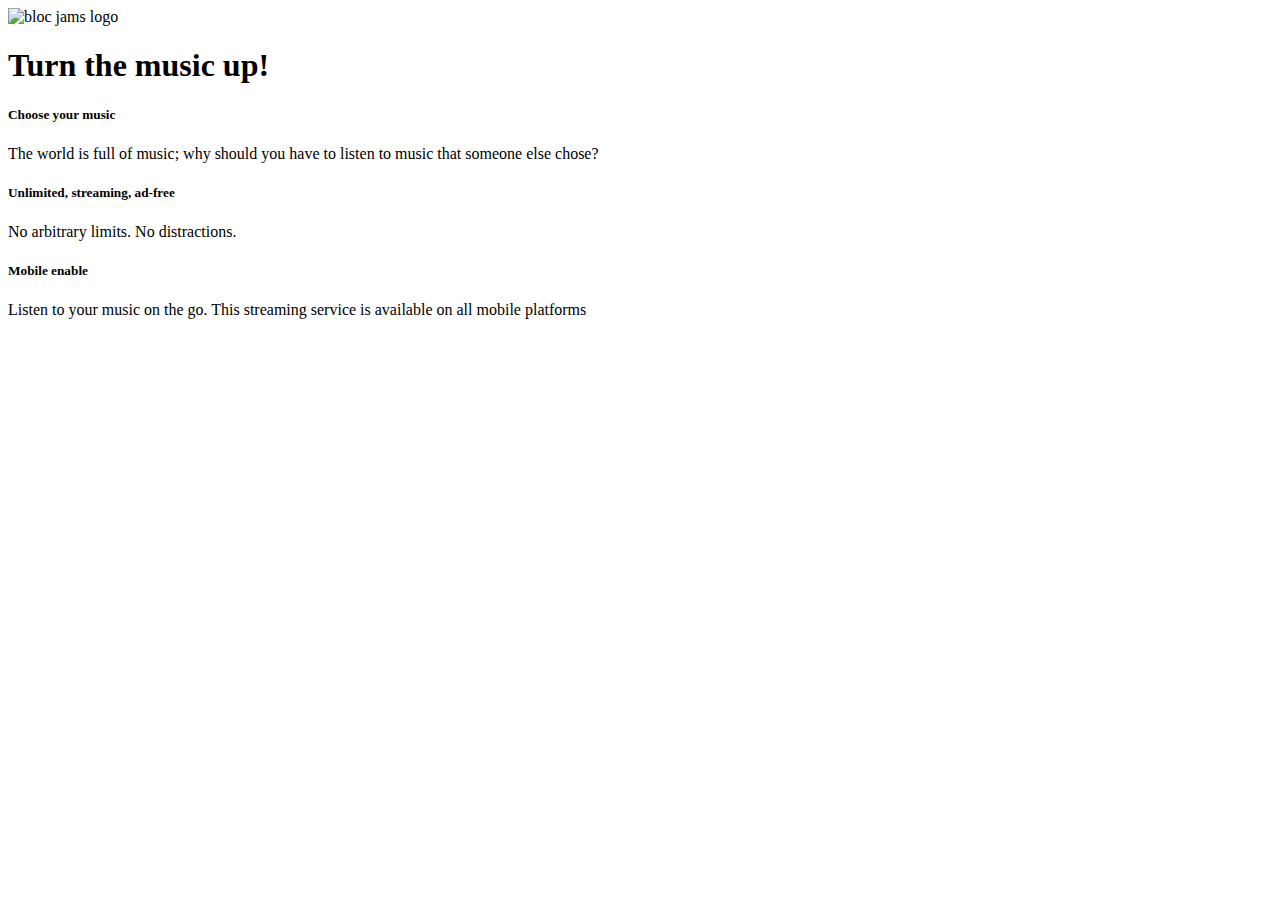
==== index.html @ 74064931 "Assignment 8 completed" ====
<!DOCTYPE html>
<html>
    <head>
        <title>Bloc Jams</title>
        <meta name="viewport" content="width=device-width, initial-scale=1">
        <link rel="stylesheet" type="text/css" href="http://fonts.googleapis.com/css?family=Open+Sans:400,800,600,700,300">
        <link rel="stylesheet" type="text/css" href="http://code.ionicframework.com/ionicons/2.0.1/css/ionicons.min.css">
        <link rel="stylesheet" type="text/css" href="C:\Users\Kristin\bloc\bloc-jams\styles\normalize.css">
        <link rel="stylesheet" type="text/css" href="C:\Users\Kristin\bloc\bloc-jams\styles\main.css">
        <link rel="stylesheet" type="text/css" href="C:\Users\Kristin\bloc\bloc-jams\styles\landing.css">
    </head>
    <body class="landing">
        <nav class="navbar"><!-- navigation bar -->
            <img src="C:\Users\Kristin\bloc\bloc-jams\assets\images\bloc_jams_logo.png" alt="bloc jams logo" class="logo">
        </nav>
        <section class="hero-content"><!-- hero contect -->
            
            <h1 class="hero-title">Turn the music up!</h1>
        </section>
        <section class="selling-points container clearfix"><!-- selling points -->
            <div class="point column third">
                <span class ="ion-music-note"></span>
                <h5 class="point-title">Choose your music</h5>
                <p class="point-description">The world is full of music; why should you have to listen to music that someone else chose?</p>
            </div>
            <div class="point column third">
                <span class="ion-radio-waves"></span>
                <h5 class="point-title">Unlimited, streaming, ad-free</h5>
                <p class="point-description">No arbitrary limits. No distractions.</p>
            </div>
            <div class="point column third">
                <span class="ion-iphone"></span>
                <h5 class="point-title">Mobile enable</h5>
                <p class="point-description">Listen to your music on the go. This streaming service is available on all mobile platforms</p>
            </div>
        </section>
    </body>
</html>
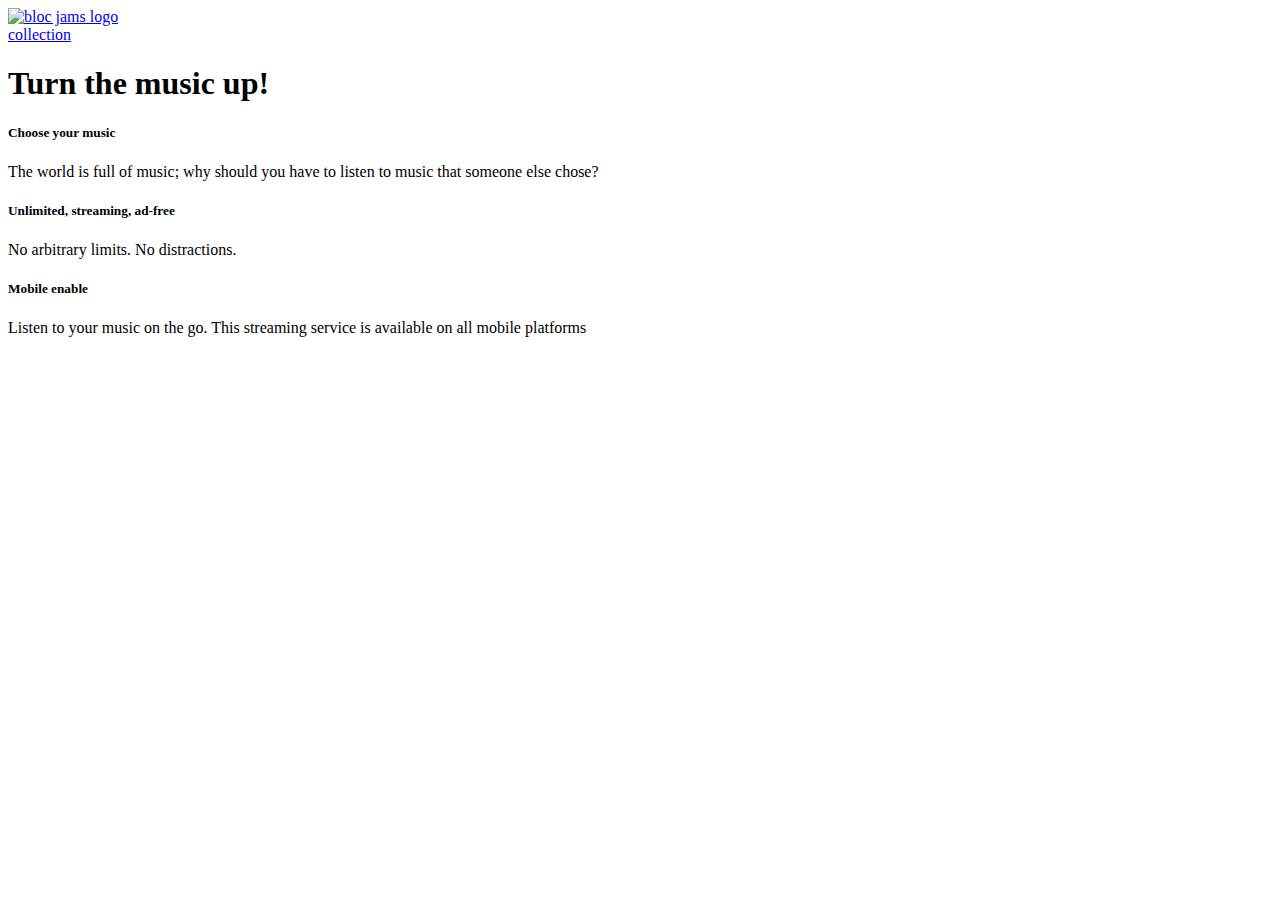
==== commit 5139022f: "Checkpoint 9 interfaces: completed" ====
--- a/index.html
+++ b/index.html
@@ -11,7 +11,12 @@
     </head>
     <body class="landing">
         <nav class="navbar"><!-- navigation bar -->
-            <img src="C:\Users\Kristin\bloc\bloc-jams\assets\images\bloc_jams_logo.png" alt="bloc jams logo" class="logo">
+            <a href="index.html" class="logo">
+                <img src="C:\Users\Kristin\bloc\bloc-jams\assets\images\bloc_jams_logo.png" alt="bloc jams logo" class="logo">
+            </a>
+            <div class="links-container">
+                <a href="collection.html" class="navbar-link">collection</a>
+            </div>
         </nav>
         <section class="hero-content"><!-- hero contect -->
             
